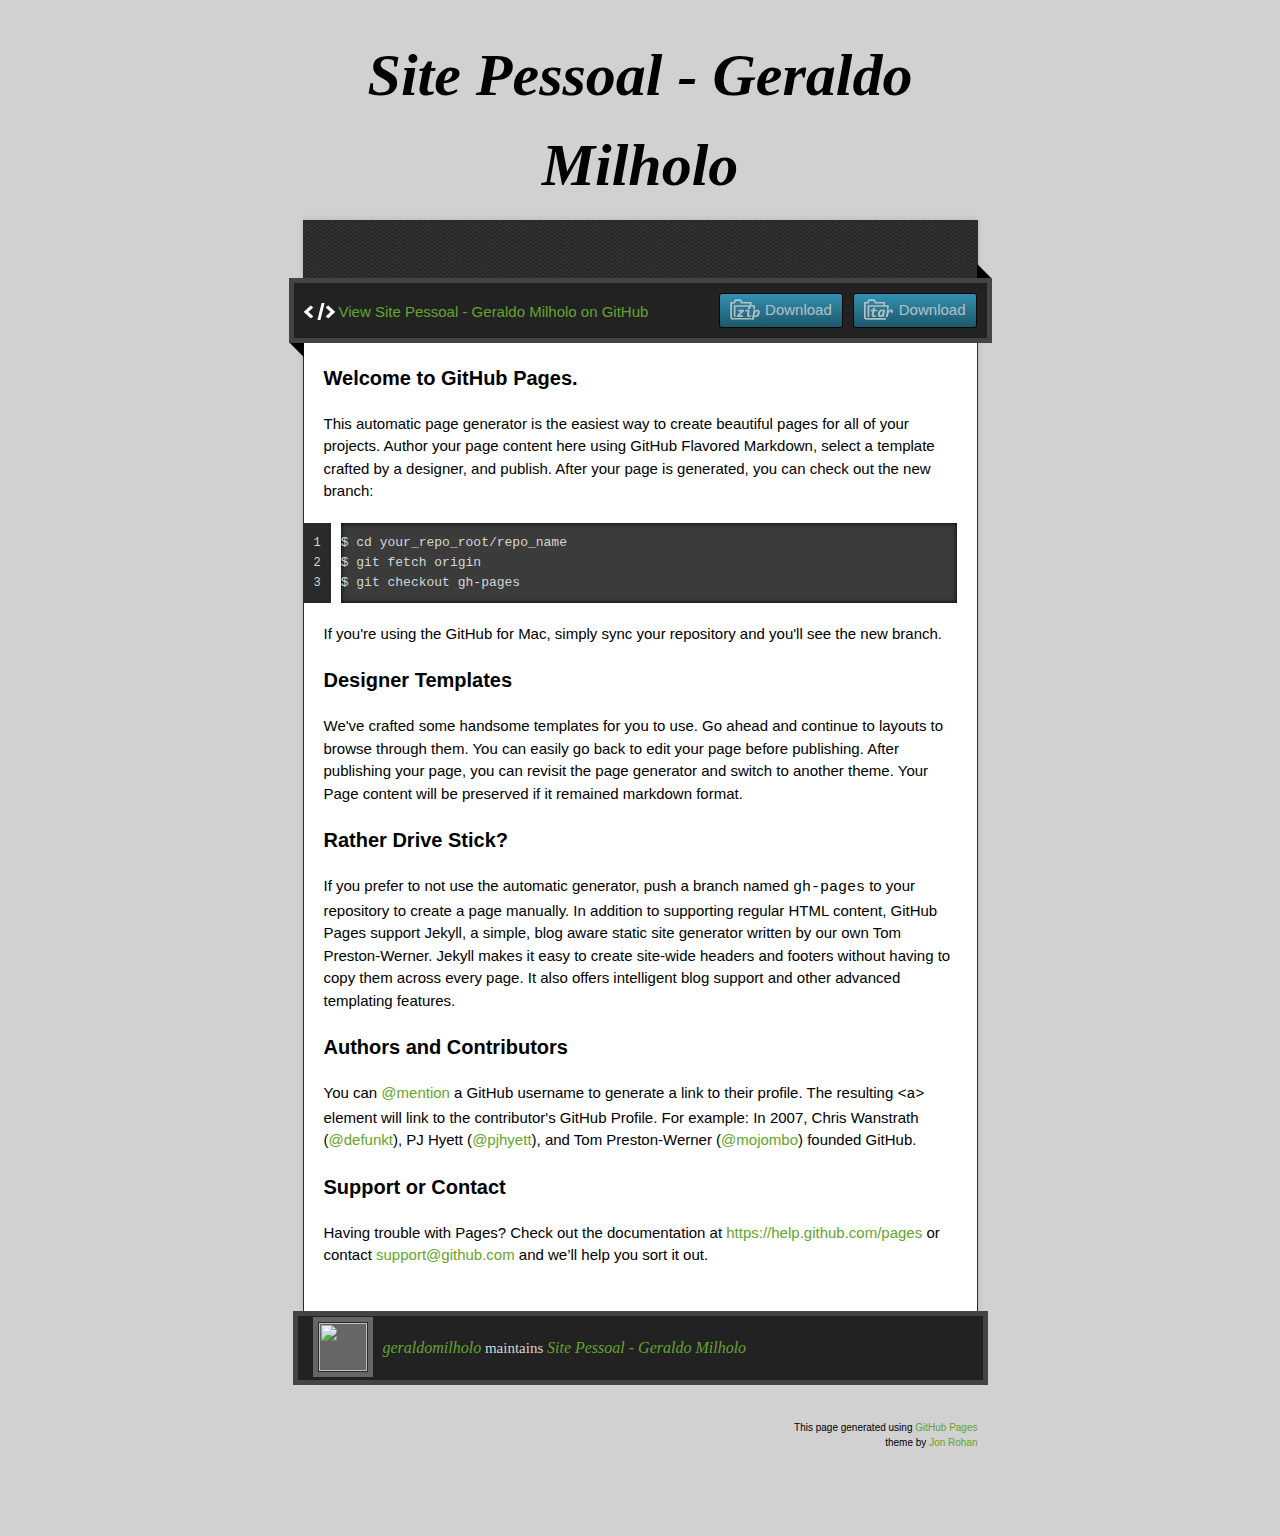
==== index.html @ ff1241e9 "Create gh-pages branch via GitHub" ====
<!doctype html>
<!-- The Time Machine GitHub pages theme was designed and developed by Jon Rohan, on Feb 7, 2012. -->
<!-- Follow him for fun. http://twitter.com/jonrohan. Tail his code on https://github.com/jonrohan -->
<html>
<head>
  <meta charset="utf-8">
  <meta http-equiv="X-UA-Compatible" content="IE=edge,chrome=1">

  <link rel="stylesheet" href="stylesheets/stylesheet.css" media="screen">
  <link rel="stylesheet" href="stylesheets/pygment_trac.css">
  <script type="text/javascript" src="https://ajax.googleapis.com/ajax/libs/jquery/1.7.1/jquery.min.js"></script>
  <script type="text/javascript" src="javascripts/script.js"></script>

  <title>Site Pessoal - Geraldo Milholo</title>
  <meta name="description" content="">

  <meta name="viewport" content="width=device-width,initial-scale=1">

</head>

<body>

  <div class="wrapper">
    <header>
      <h1 class="title">Site Pessoal - Geraldo Milholo</h1>
    </header>
    <div id="container">
      <p class="tagline"></p>
      <div id="main" role="main">
        <div class="download-bar">
        <div class="inner">
          <a href="https://github.com/geraldomilholo/tp01/tarball/master" class="download-button tar"><span>Download</span></a>
          <a href="https://github.com/geraldomilholo/tp01/zipball/master" class="download-button zip"><span>Download</span></a>
          <a href="https://github.com/geraldomilholo/tp01" class="code">View Site Pessoal - Geraldo Milholo on GitHub</a>
        </div>
        <span class="blc"></span><span class="trc"></span>
        </div>
        <article class="markdown-body">
          <h3>
<a id="welcome-to-github-pages" class="anchor" href="#welcome-to-github-pages" aria-hidden="true"><span class="octicon octicon-link"></span></a>Welcome to GitHub Pages.</h3>

<p>This automatic page generator is the easiest way to create beautiful pages for all of your projects. Author your page content here using GitHub Flavored Markdown, select a template crafted by a designer, and publish. After your page is generated, you can check out the new branch:</p>

<pre><code>$ cd your_repo_root/repo_name
$ git fetch origin
$ git checkout gh-pages
</code></pre>

<p>If you're using the GitHub for Mac, simply sync your repository and you'll see the new branch.</p>

<h3>
<a id="designer-templates" class="anchor" href="#designer-templates" aria-hidden="true"><span class="octicon octicon-link"></span></a>Designer Templates</h3>

<p>We've crafted some handsome templates for you to use. Go ahead and continue to layouts to browse through them. You can easily go back to edit your page before publishing. After publishing your page, you can revisit the page generator and switch to another theme. Your Page content will be preserved if it remained markdown format.</p>

<h3>
<a id="rather-drive-stick" class="anchor" href="#rather-drive-stick" aria-hidden="true"><span class="octicon octicon-link"></span></a>Rather Drive Stick?</h3>

<p>If you prefer to not use the automatic generator, push a branch named <code>gh-pages</code> to your repository to create a page manually. In addition to supporting regular HTML content, GitHub Pages support Jekyll, a simple, blog aware static site generator written by our own Tom Preston-Werner. Jekyll makes it easy to create site-wide headers and footers without having to copy them across every page. It also offers intelligent blog support and other advanced templating features.</p>

<h3>
<a id="authors-and-contributors" class="anchor" href="#authors-and-contributors" aria-hidden="true"><span class="octicon octicon-link"></span></a>Authors and Contributors</h3>

<p>You can <a href="https://github.com/blog/821" class="user-mention">@mention</a> a GitHub username to generate a link to their profile. The resulting <code>&lt;a&gt;</code> element will link to the contributor's GitHub Profile. For example: In 2007, Chris Wanstrath (<a href="https://github.com/defunkt" class="user-mention">@defunkt</a>), PJ Hyett (<a href="https://github.com/pjhyett" class="user-mention">@pjhyett</a>), and Tom Preston-Werner (<a href="https://github.com/mojombo" class="user-mention">@mojombo</a>) founded GitHub.</p>

<h3>
<a id="support-or-contact" class="anchor" href="#support-or-contact" aria-hidden="true"><span class="octicon octicon-link"></span></a>Support or Contact</h3>

<p>Having trouble with Pages? Check out the documentation at <a href="https://help.github.com/pages">https://help.github.com/pages</a> or contact <a href="mailto:support@github.com">support@github.com</a> and we’ll help you sort it out.</p>
        </article>
      </div>
    </div>
    <footer>
      <div class="owner">
      <p><a href="https://github.com/geraldomilholo" class="avatar"><img src="https://avatars1.githubusercontent.com/u/11525077?v=3&amp;s=60" width="48" height="48"></a> <a href="https://github.com/geraldomilholo">geraldomilholo</a> maintains <a href="https://github.com/geraldomilholo/tp01">Site Pessoal - Geraldo Milholo</a></p>


      </div>
      <div class="creds">
        <small>This page generated using <a href="https://pages.github.com/">GitHub Pages</a><br>theme by <a href="https://twitter.com/jonrohan/">Jon Rohan</a></small>
      </div>
    </footer>
  </div>
  <div class="current-section">
    <a href="#top">Scroll to top</a>
    <a href="https://github.com/geraldomilholo/tp01/tarball/master" class="tar">tar</a><a href="https://github.com/geraldomilholo/tp01/zipball/master" class="zip">zip</a><a href="" class="code">source code</a>
    <p class="name"></p>
  </div>

  
</body>
</html>
---- stylesheets/stylesheet.css ----
/*! normalize.css v3.0.0 | MIT License | git.io/normalize */

/**
 * 1. Set default font family to sans-serif.
 * 2. Prevent iOS text size adjust after orientation change, without disabling
 *    user zoom.
 */

html {
  font-family: sans-serif; /* 1 */
  -ms-text-size-adjust: 100%; /* 2 */
  -webkit-text-size-adjust: 100%; /* 2 */
}

/**
 * Remove default margin.
 */

body {
  margin: 0;
}

/* HTML5 display definitions
   ========================================================================== */

/**
 * Correct `block` display not defined for any HTML5 element in IE 8/9.
 * Correct `block` display not defined for `details` or `summary` in IE 10/11 and Firefox.
 * Correct `block` display not defined for `main` in IE 11.
 */

article,
aside,
details,
figcaption,
figure,
footer,
header,
hgroup,
main,
nav,
section,
summary {
  display: block;
}

/**
 * 1. Correct `inline-block` display not defined in IE 8/9.
 * 2. Normalize vertical alignment of `progress` in Chrome, Firefox, and Opera.
 */

audio,
canvas,
progress,
video {
  display: inline-block; /* 1 */
  vertical-align: baseline; /* 2 */
}

/**
 * Prevent modern browsers from displaying `audio` without controls.
 * Remove excess height in iOS 5 devices.
 */

audio:not([controls]) {
  display: none;
  height: 0;
}

/**
 * Address `[hidden]` styling not present in IE 8/9/10.
 * Hide the `template` element in IE 8/9/11, Safari, and Firefox < 22.
 */

[hidden],
template {
  display: none;
}

/* Links
   ========================================================================== */

/**
 * Remove the gray background color from active links in IE 10.
 */

a {
  background: transparent;
}

/**
 * Improve readability when focused and also mouse hovered in all browsers.
 */

a:active,
a:hover {
  outline: 0;
}

/* Text-level semantics
   ========================================================================== */

/**
 * Address styling not present in IE 8/9/10/11, Safari, and Chrome.
 */

abbr[title] {
  border-bottom: 1px dotted;
}

/**
 * Address style set to `bolder` in Firefox 4+, Safari, and Chrome.
 */

b,
strong {
  font-weight: bold;
}

/**
 * Address styling not present in Safari and Chrome.
 */

dfn {
  font-style: italic;
}

/**
 * Address variable `h1` font-size and margin within `section` and `article`
 * contexts in Firefox 4+, Safari, and Chrome.
 */

h1 {
  font-size: 2em;
  margin: 0.67em 0;
}

/**
 * Address styling not present in IE 8/9.
 */

mark {
  background: #ff0;
  color: #000;
}

/**
 * Address inconsistent and variable font size in all browsers.
 */

small {
  font-size: 80%;
}

/**
 * Prevent `sub` and `sup` affecting `line-height` in all browsers.
 */

sub,
sup {
  font-size: 75%;
  line-height: 0;
  position: relative;
  vertical-align: baseline;
}

sup {
  top: -0.5em;
}

sub {
  bottom: -0.25em;
}

/* Embedded content
   ========================================================================== */

/**
 * Remove border when inside `a` element in IE 8/9/10.
 */

img {
  border: 0;
}

/**
 * Correct overflow not hidden in IE 9/10/11.
 */

svg:not(:root) {
  overflow: hidden;
}

/* Grouping content
   ========================================================================== */

/**
 * Address margin not present in IE 8/9 and Safari.
 */

figure {
  margin: 1em 40px;
}

/**
 * Address differences between Firefox and other browsers.
 */

hr {
  -moz-box-sizing: content-box;
  box-sizing: content-box;
  height: 0;
}

/**
 * Contain overflow in all browsers.
 */

pre {
  overflow: auto;
}

/**
 * Address odd `em`-unit font size rendering in all browsers.
 */

code,
kbd,
pre,
samp {
  font-family: monospace, monospace;
  font-size: 1em;
}

/* Forms
   ========================================================================== */

/**
 * Known limitation: by default, Chrome and Safari on OS X allow very limited
 * styling of `select`, unless a `border` property is set.
 */

/**
 * 1. Correct color not being inherited.
 *    Known issue: affects color of disabled elements.
 * 2. Correct font properties not being inherited.
 * 3. Address margins set differently in Firefox 4+, Safari, and Chrome.
 */

button,
input,
optgroup,
select,
textarea {
  color: inherit; /* 1 */
  font: inherit; /* 2 */
  margin: 0; /* 3 */
}

/**
 * Address `overflow` set to `hidden` in IE 8/9/10/11.
 */

button {
  overflow: visible;
}

/**
 * Address inconsistent `text-transform` inheritance for `button` and `select`.
 * All other form control elements do not inherit `text-transform` values.
 * Correct `button` style inheritance in Firefox, IE 8/9/10/11, and Opera.
 * Correct `select` style inheritance in Firefox.
 */

button,
select {
  text-transform: none;
}

/**
 * 1. Avoid the WebKit bug in Android 4.0.* where (2) destroys native `audio`
 *    and `video` controls.
 * 2. Correct inability to style clickable `input` types in iOS.
 * 3. Improve usability and consistency of cursor style between image-type
 *    `input` and others.
 */

button,
html input[type="button"], /* 1 */
input[type="reset"],
input[type="submit"] {
  -webkit-appearance: button; /* 2 */
  cursor: pointer; /* 3 */
}

/**
 * Re-set default cursor for disabled elements.
 */

button[disabled],
html input[disabled] {
  cursor: default;
}

/**
 * Remove inner padding and border in Firefox 4+.
 */

button::-moz-focus-inner,
input::-moz-focus-inner {
  border: 0;
  padding: 0;
}

/**
 * Address Firefox 4+ setting `line-height` on `input` using `!important` in
 * the UA stylesheet.
 */

input {
  line-height: normal;
}

/**
 * It's recommended that you don't attempt to style these elements.
 * Firefox's implementation doesn't respect box-sizing, padding, or width.
 *
 * 1. Address box sizing set to `content-box` in IE 8/9/10.
 * 2. Remove excess padding in IE 8/9/10.
 */

input[type="checkbox"],
input[type="radio"] {
  box-sizing: border-box; /* 1 */
  padding: 0; /* 2 */
}

/**
 * Fix the cursor style for Chrome's increment/decrement buttons. For certain
 * `font-size` values of the `input`, it causes the cursor style of the
 * decrement button to change from `default` to `text`.
 */

input[type="number"]::-webkit-inner-spin-button,
input[type="number"]::-webkit-outer-spin-button {
  height: auto;
}

/**
 * 1. Address `appearance` set to `searchfield` in Safari and Chrome.
 * 2. Address `box-sizing` set to `border-box` in Safari and Chrome
 *    (include `-moz` to future-proof).
 */

input[type="search"] {
  -webkit-appearance: textfield; /* 1 */
  -moz-box-sizing: content-box;
  -webkit-box-sizing: content-box; /* 2 */
  box-sizing: content-box;
}

/**
 * Remove inner padding and search cancel button in Safari and Chrome on OS X.
 * Safari (but not Chrome) clips the cancel button when the search input has
 * padding (and `textfield` appearance).
 */

input[type="search"]::-webkit-search-cancel-button,
input[type="search"]::-webkit-search-decoration {
  -webkit-appearance: none;
}

/**
 * Define consistent border, margin, and padding.
 */

fieldset {
  border: 1px solid #c0c0c0;
  margin: 0 2px;
  padding: 0.35em 0.625em 0.75em;
}

/**
 * 1. Correct `color` not being inherited in IE 8/9/10/11.
 * 2. Remove padding so people aren't caught out if they zero out fieldsets.
 */

legend {
  border: 0; /* 1 */
  padding: 0; /* 2 */
}

/**
 * Remove default vertical scrollbar in IE 8/9/10/11.
 */

textarea {
  overflow: auto;
}

/**
 * Don't inherit the `font-weight` (applied by a rule above).
 * NOTE: the default cannot safely be changed in Chrome and Safari on OS X.
 */

optgroup {
  font-weight: bold;
}

/* Tables
   ========================================================================== */

/**
 * Remove most spacing between table cells.
 */

table {
  border-collapse: collapse;
  border-spacing: 0;
}

td,
th {
  padding: 0;
}


/* Style */

body {
  font-size: 15px;
  font-family: Arial, Arial, Helvetica, sans-serif;
  line-height: 1.5;
  background: #D1D1D1;
}

a {
  color: #63a52a;
  text-decoration: none;
  transition: opacity ease-in-out 0.3s;
  -webkit-transition: opacity ease-in-out 0.3s;  /* Safari <=6.1, Android <= 4.3 */
}

a:hover {
  text-decoration: underline;
  color: #90D355;
}

h1.title {
  margin: 30px 20px 10px;
  font-size: 60px;
  font-weight: bold;
  font-style: italic;
  font-family:Georgia, serif;
  text-align: center;
}

.wrapper {
  width: 675px;
  margin: 0 auto;
}

#container {
  border: 1px solid #2a2a2a;
  background: #ddd url(../images/pattern.png);
  box-shadow: 0 0 5px #b1b1b1;
}

p.tagline {
  padding: 20px 20px 0;
  color: #fff;
  font-size: 17px;
}

#main {
  margin-top: 20px;
  padding: 0 20px 90px;
  background-color: #fff;
}

.download-bar {
  background: #222;
  border: 5px solid #444;
  padding: 10px;
  margin: 0 -35px 20px;
  position: relative;
}

.download-bar .inner {
  overflow: hidden;
}

.download-bar .watch-fork iframe {
  display: block;
  float: left;
  border-right: 1px solid #ddd;
  padding-right: 5px;
}
.download-bar .watch-fork iframe.last {
  border-right: 0 none;
  padding-right: 0;
  padding-left: 5px;
  border-left: 1px solid #fff;
}
.download-bar .watch-fork {
  overflow: hidden;
  float: right;
  background-color: #eee;
  padding: 5px;
  border-radius: 3px;
}

.download-bar .blc {
  border: 10px solid black;
  border-color: transparent transparent black;
  width: 0;
  height: 0;
  display: block;
  position: absolute;
  bottom: -15px;
  left: 0;
  transform: rotate(45deg);
  -ms-transform: rotate(45deg);  /* IE9 */
  -webkit-transform: rotate(45deg); /* 2014 current */
}

.download-bar .trc {
  border: 10px solid black;
  border-color:  black transparent transparent;
  width: 0;
  height: 0;
  display: block;
  position: absolute;
  top: -15px;
  right: 0;
  transform: rotate(45deg);
  -ms-transform: rotate(45deg);  /* IE9 */
  -webkit-transform: rotate(45deg); /* 2014 current */
}

.download-bar .avatar {
  border: 1px solid black;
  display: block;
  padding: 4px;
  float: left;
}

.download-bar .avatar img {
  display: block;
}

.download-bar a.code {
  background: transparent url(../images/code.png) no-repeat 0 2px;
  padding-left: 35px;
  margin-top: 8px;
  display: block;
  float: left;
  text-indent: 0;
  width: auto;
  height: auto;
  opacity: 1;
  filter:alpha(opacity=100);  /* IE 5-7 */
}

.current-section {
  position: fixed;
  top: 0;
  left: 50%;
  width: 693px;
  margin-left: -352px;
  background: #222;
  border: 5px solid #444;
  color: #fff;
  opacity: 0;
  visibility: hidden;
  transition: opacity ease-in-out 0.3s;
  -webkit-transition: opacity ease-in-out 0.3s;  /* Safari <=6.1, Android <= 4.3 */
}

.current-section p {
  padding: 5px 27px;
  font-size: 24px;
  font-weight: bold;
}

.current-section a {
  float: right;
  text-indent: -10000px;
  background: transparent url(../images/top.png) no-repeat 0 0;
  width: 20px;
  height: 20px;
  opacity: 0.8;
  margin-right: 12px;
  margin-top: 12px;
  opacity: 0.8;
  filter:alpha(opacity=80);  /* IE 5-7 */
  transition: opacity ease-in-out 0.3s;
  -webkit-transition: opacity ease-in-out 0.3s;  /* Safari <=6.1, Android <= 4.3 */
}

.current-section a:hover {
  opacity: 1;
  filter:alpha(opacity=100);  /* IE 5-7 */
}

.current-section a.zip {
  margin-right: 8px;
}

a.zip,
a.zip span {
  background: transparent url(../images/zip.png) no-repeat 0 0;
  width: 30px;
  height: 21px;
  display: inline-block;
  text-indent: -10000px;
  opacity: 0.8;
  filter:alpha(opacity=80);  /* IE 5-7 */
  transition: opacity ease-in-out 0.3s;
  -webkit-transition: opacity ease-in-out 0.3s;  /* Safari <=6.1, Android <= 4.3 */
}

a.tar,
a.tar span {
  background: transparent url(../images/tar.png) no-repeat 0 0;
  width: 30px;
  height: 21px;
  display: inline-block;
  text-indent: -10000px;
  opacity: 0.8;
  filter:alpha(opacity=80);  /* IE 5-7 */
  transition: opacity ease-in-out 0.3s;
  -webkit-transition: opacity ease-in-out 0.3s;  /* Safari <=6.1, Android <= 4.3 */
}

a.code {
  background: transparent url(../images/code.png) no-repeat 0 2px;
  width: 30px;
  height: 21px;
  display: block;
  display: inline-block;
  text-indent: -10000px;
  opacity: 0.8;
  filter:alpha(opacity=80);  /* IE 5-7 */
  transition: opacity ease-in-out 0.3s;
  -webkit-transition: opacity ease-in-out 0.3s;  /* Safari <=6.1, Android <= 4.3 */
}

a.zip:hover,
a.tar:hover,
a.code:hover {
  opacity: 1;
  filter:alpha(opacity=100);
}

a.download-button {
  border: 1px solid black;
  border-radius: 3px;
  display: inline-block;
  text-indent: 0!important;
  width: auto;
  float: right;
  background: #999; /* for non-css3 browsers */
  filter: progid:DXImageTransform.Microsoft.gradient(startColorstr='#37ADD4', endColorstr='#1B657E'); /* IE <= 9 */
  background: -webkit-gradient(linear, left top, left bottom, from(#37ADD4), to(#1B657E)); /* ancient webkit browsers */
  background: -webkit-linear-gradient(top,  #37ADD4,  #1B657E);  /* Safari <=6.1, Android <= 4.3 */
  background: linear-gradient(to bottom,  #37ADD4,  #1B657E);
  height: auto;
  margin-left: 10px;
}

a.download-button span {
  background-position: 10px 5px;
  width: auto;
  height: auto;
  padding: 5px 10px;
  padding-left: 45px;
  display: inline-block;
  text-indent: 0!important;
  color: #fff;
}

footer {
  margin-bottom: 60px;
  padding-bottom: 60px;
}

footer .owner {
  background: #222;
  border: 5px solid #444;
  padding: 5px 15px;
  margin: -67px -10px 35px;
  color: #d6d6d6;
}

footer .creds small {
  float: right;
  font-size: 10px;
  text-align: right;
  margin-left: 15px;
}

footer .owner .avatar {
  background-color: #666;
  display: block;
  margin: -19px 10px 0 0;
  width: 60px;
  float: left;
}

footer .owner img {
  display: block;
  border: 1px solid #2a2a2a;
  margin: 5px;
}

footer .owner p {
  font-family:Georgia, serif;
}

footer .owner p a {
  font-size: 16px;
  font-style: italic;
}

/* Markdown */
.markdown-body h1,
.markdown-body h2,
.markdown-body h3,
.markdown-body h4,
.markdown-body h5,
.markdown-body h6,
.markdown-body p,
.markdown-body pre,
.markdown-body ul,
.markdown-body ol,
.markdown-body dl,
.markdown-body table,
.markdown-body blockquote {
  margin-bottom: 20px;
}

.markdown-body h1,
.markdown-body h2,
.markdown-body h3,
.markdown-body h4,
.markdown-body h5,
.markdown-body h6 {
  font-weight: bold;
}

.markdown-body h1 {
  font-size: 28px;
}

.markdown-body h2 {
  font-size: 24px;
  color: #557398;
}

.markdown-body h3 {
  font-size: 20px;
}

.markdown-body h4 {
  font-size: 18px;
}

.markdown-body h5 {
  font-size: 16px;
}

.markdown-body pre {
  padding: 10px 70px 10px 0;
  margin-left: -20px;
  margin-right: -20px;
  font-family: 'Monaco', 'Lucida Console', monospace;
  font-size: 13px;
  line-height: 20px;
  box-shadow: inset 0 0 5px #000;
  word-wrap: break-word;
  background-color:#3b3b3b;
  color: #d6d6d6;
}

.markdown-body pre.lines {
  font-size: 12px;
  margin:0 10px 0 -20px;
  padding: 10px;
  float:  left;
  display: block;
  text-align: right;
  box-shadow: none;
  background-color:#2a2a2a;
  color: #d6d6d6;
}

.markdown-body ul,
.markdown-body ol {
  padding-left: 30px;
}

.markdown-body ul {
  list-style-type: disc;
}

.markdown-body ol {
  list-style-type: decimal;
}

.markdown-body li,
.markdown-body li p,
.markdown-body dd,
.markdown-body dd p {
  margin-bottom: 10px;
}

.markdown-body li pre,
.markdown-body li pre.lines,
.markdown-body dd pre,
.markdown-body dd pre.lines {
  margin-left: -35px;
}

.markdown-body dt {
  font-weight: bold;
  font-style: italic;
}

.markdown-body dd {
  margin-left: 15px;
}

.markdown-body table {
  width: 673px;
  margin-left: -20px;
  margin-right: -20px;
}

.markdown-body tbody {
  border-top: 2px solid #557398;
  border-bottom: 2px solid #557398;
  background-color: #EBEFF4;
}

.markdown-body table td * {
  margin: 0;
}

.markdown-body td {
  border-right: 1px solid #557398;
  border-bottom: 1px solid #557398;
  padding: 5px;
}

.markdown-body td:first-child,
.markdown-body th:first-child {
  width: 30%;
  padding-left: 20px;
}

.markdown-body td:last-child {
  border-right: 0 none;
}

.markdown-body th {
  font-size: 18px;
  font-weight: bold;
  text-align: left;
  padding: 5px;
}

.markdown-body tt {
  background-color:#3b3b3b;
  color: #d6d6d6;
  padding: 2px 3px;
}

.markdown-body blockquote {
  font-style: italic;
  font-family:Georgia, serif;
  font-size: 17px;
  border-top: 3px solid #333;
  border-bottom: 3px solid #333;
  padding: 10px 20px;
  padding-left: 50px;
}

.markdown-body blockquote:before {
  font-style: italic;
  font-family: Georgia, serif;
  font-size: 90px;
  height: 90px;
  margin-left: -60px;
  margin-top: -25px;
  content: "‟";
  display: block;
  float: left;
}

.markdown-body img {
  max-width: 100%;
  box-sizing: border-box;
}

.highlight  { background: #ffffff; }
.highlight .c { color: #999988; font-style: italic } /* Comment */
.highlight .err { color: #a61717; background-color: #e3d2d2 } /* Error */
.highlight .k { font-weight: bold } /* Keyword */
.highlight .o { font-weight: bold } /* Operator */
.highlight .cm { color: #999988; font-style: italic } /* Comment.Multiline */
.highlight .cp { color: #999999; font-weight: bold } /* Comment.Preproc */
.highlight .c1 { color: #999988; font-style: italic } /* Comment.Single */
.highlight .cs { color: #999999; font-weight: bold; font-style: italic } /* Comment.Special */
.highlight .gd { color: #000000; background-color: #ffdddd } /* Generic.Deleted */
.highlight .gd .x { color: #000000; background-color: #ffaaaa } /* Generic.Deleted.Specific */
.highlight .ge { font-style: italic } /* Generic.Emph */
.highlight .gr { color: #aa0000 } /* Generic.Error */
.highlight .gh { color: #999999 } /* Generic.Heading */
.highlight .gi { color: #000000; background-color: #ddffdd } /* Generic.Inserted */
.highlight .gi .x { color: #000000; background-color: #aaffaa } /* Generic.Inserted.Specific */
.highlight .go { color: #888888 } /* Generic.Output */
.highlight .gp { color: #555555 } /* Generic.Prompt */
.highlight .gs { font-weight: bold } /* Generic.Strong */
.highlight .gu { color: #800080; font-weight: bold; } /* Generic.Subheading */
.highlight .gt { color: #aa0000 } /* Generic.Traceback */
.highlight .kc { font-weight: bold } /* Keyword.Constant */
.highlight .kd { font-weight: bold } /* Keyword.Declaration */
.highlight .kn { font-weight: bold } /* Keyword.Namespace */
.highlight .kp { font-weight: bold } /* Keyword.Pseudo */
.highlight .kr { font-weight: bold } /* Keyword.Reserved */
.highlight .kt { color: #445588; font-weight: bold } /* Keyword.Type */
.highlight .m { color: #009999 } /* Literal.Number */
.highlight .s { color: #d14 } /* Literal.String */
.highlight .na { color: #008080 } /* Name.Attribute */
.highlight .nb { color: #0086B3 } /* Name.Builtin */
.highlight .nc { color: #445588; font-weight: bold } /* Name.Class */
.highlight .no { color: #008080 } /* Name.Constant */
.highlight .ni { color: #800080 } /* Name.Entity */
.highlight .ne { color: #990000; font-weight: bold } /* Name.Exception */
.highlight .nf { color: #990000; font-weight: bold } /* Name.Function */
.highlight .nn { color: #555555 } /* Name.Namespace */
.highlight .nt { color: #000080 } /* Name.Tag */
.highlight .nv { color: #008080 } /* Name.Variable */
.highlight .ow { font-weight: bold } /* Operator.Word */
.highlight .w { color: #bbbbbb } /* Text.Whitespace */
.highlight .mf { color: #009999 } /* Literal.Number.Float */
.highlight .mh { color: #009999 } /* Literal.Number.Hex */
.highlight .mi { color: #009999 } /* Literal.Number.Integer */
.highlight .mo { color: #009999 } /* Literal.Number.Oct */
.highlight .sb { color: #d14 } /* Literal.String.Backtick */
.highlight .sc { color: #d14 } /* Literal.String.Char */
.highlight .sd { color: #d14 } /* Literal.String.Doc */
.highlight .s2 { color: #d14 } /* Literal.String.Double */
.highlight .se { color: #d14 } /* Literal.String.Escape */
.highlight .sh { color: #d14 } /* Literal.String.Heredoc */
.highlight .si { color: #d14 } /* Literal.String.Interpol */
.highlight .sx { color: #d14 } /* Literal.String.Other */
.highlight .sr { color: #009926 } /* Literal.String.Regex */
.highlight .s1 { color: #d14 } /* Literal.String.Single */
.highlight .ss { color: #990073 } /* Literal.String.Symbol */
.highlight .bp { color: #999999 } /* Name.Builtin.Pseudo */
.highlight .vc { color: #008080 } /* Name.Variable.Class */
.highlight .vg { color: #008080 } /* Name.Variable.Global */
.highlight .vi { color: #008080 } /* Name.Variable.Instance */
.highlight .il { color: #009999 } /* Literal.Number.Integer.Long */
---- stylesheets/pygment_trac.css ----
.highlight  { background: #ffffff; }
.highlight .c { color: #999988; font-style: italic } /* Comment */
.highlight .err { color: #a61717; background-color: #e3d2d2 } /* Error */
.highlight .k { font-weight: bold } /* Keyword */
.highlight .o { font-weight: bold } /* Operator */
.highlight .cm { color: #999988; font-style: italic } /* Comment.Multiline */
.highlight .cp { color: #999999; font-weight: bold } /* Comment.Preproc */
.highlight .c1 { color: #999988; font-style: italic } /* Comment.Single */
.highlight .cs { color: #999999; font-weight: bold; font-style: italic } /* Comment.Special */
.highlight .gd { color: #000000; background-color: #ffdddd } /* Generic.Deleted */
.highlight .gd .x { color: #000000; background-color: #ffaaaa } /* Generic.Deleted.Specific */
.highlight .ge { font-style: italic } /* Generic.Emph */
.highlight .gr { color: #aa0000 } /* Generic.Error */
.highlight .gh { color: #999999 } /* Generic.Heading */
.highlight .gi { color: #000000; background-color: #ddffdd } /* Generic.Inserted */
.highlight .gi .x { color: #000000; background-color: #aaffaa } /* Generic.Inserted.Specific */
.highlight .go { color: #888888 } /* Generic.Output */
.highlight .gp { color: #555555 } /* Generic.Prompt */
.highlight .gs { font-weight: bold } /* Generic.Strong */
.highlight .gu { color: #800080; font-weight: bold; } /* Generic.Subheading */
.highlight .gt { color: #aa0000 } /* Generic.Traceback */
.highlight .kc { font-weight: bold } /* Keyword.Constant */
.highlight .kd { font-weight: bold } /* Keyword.Declaration */
.highlight .kn { font-weight: bold } /* Keyword.Namespace */
.highlight .kp { font-weight: bold } /* Keyword.Pseudo */
.highlight .kr { font-weight: bold } /* Keyword.Reserved */
.highlight .kt { color: #445588; font-weight: bold } /* Keyword.Type */
.highlight .m { color: #009999 } /* Literal.Number */
.highlight .s { color: #d14 } /* Literal.String */
.highlight .na { color: #008080 } /* Name.Attribute */
.highlight .nb { color: #0086B3 } /* Name.Builtin */
.highlight .nc { color: #445588; font-weight: bold } /* Name.Class */
.highlight .no { color: #008080 } /* Name.Constant */
.highlight .ni { color: #800080 } /* Name.Entity */
.highlight .ne { color: #990000; font-weight: bold } /* Name.Exception */
.highlight .nf { color: #990000; font-weight: bold } /* Name.Function */
.highlight .nn { color: #555555 } /* Name.Namespace */
.highlight .nt { color: #000080 } /* Name.Tag */
.highlight .nv { color: #008080 } /* Name.Variable */
.highlight .ow { font-weight: bold } /* Operator.Word */
.highlight .w { color: #bbbbbb } /* Text.Whitespace */
.highlight .mf { color: #009999 } /* Literal.Number.Float */
.highlight .mh { color: #009999 } /* Literal.Number.Hex */
.highlight .mi { color: #009999 } /* Literal.Number.Integer */
.highlight .mo { color: #009999 } /* Literal.Number.Oct */
.highlight .sb { color: #d14 } /* Literal.String.Backtick */
.highlight .sc { color: #d14 } /* Literal.String.Char */
.highlight .sd { color: #d14 } /* Literal.String.Doc */
.highlight .s2 { color: #d14 } /* Literal.String.Double */
.highlight .se { color: #d14 } /* Literal.String.Escape */
.highlight .sh { color: #d14 } /* Literal.String.Heredoc */
.highlight .si { color: #d14 } /* Literal.String.Interpol */
.highlight .sx { color: #d14 } /* Literal.String.Other */
.highlight .sr { color: #009926 } /* Literal.String.Regex */
.highlight .s1 { color: #d14 } /* Literal.String.Single */
.highlight .ss { color: #990073 } /* Literal.String.Symbol */
.highlight .bp { color: #999999 } /* Name.Builtin.Pseudo */
.highlight .vc { color: #008080 } /* Name.Variable.Class */
.highlight .vg { color: #008080 } /* Name.Variable.Global */
.highlight .vi { color: #008080 } /* Name.Variable.Instance */
.highlight .il { color: #009999 } /* Literal.Number.Integer.Long */

.type-csharp .highlight .k { color: #0000FF }
.type-csharp .highlight .kt { color: #0000FF }
.type-csharp .highlight .nf { color: #000000; font-weight: normal }
.type-csharp .highlight .nc { color: #2B91AF }
.type-csharp .highlight .nn { color: #000000 }
.type-csharp .highlight .s { color: #A31515 }
.type-csharp .highlight .sc { color: #A31515 }
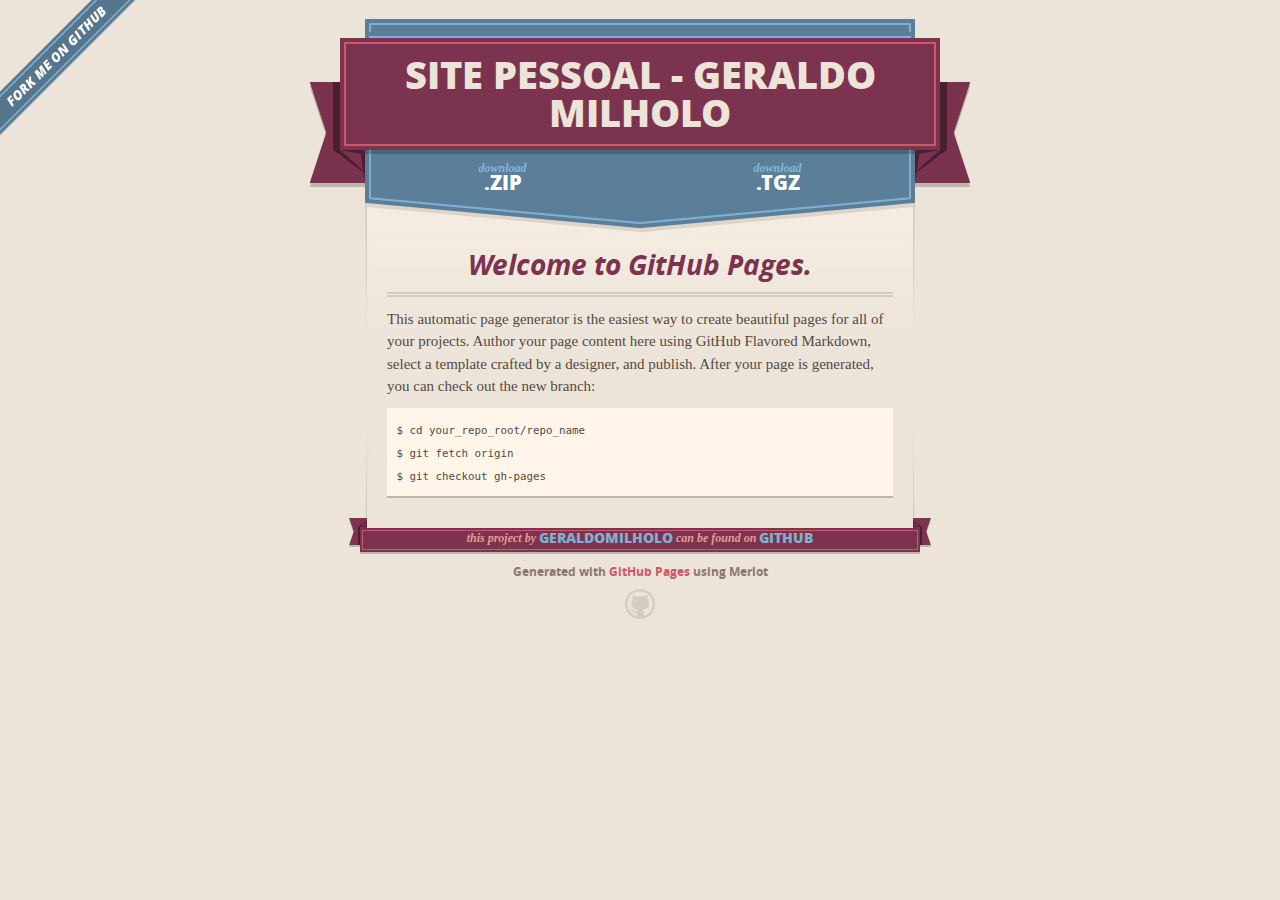
==== commit c14d4b39: "Create gh-pages branch via GitHub" ====
--- a/index.html
+++ b/index.html
@@ -1,42 +1,52 @@
-<!doctype html>
-<!-- The Time Machine GitHub pages theme was designed and developed by Jon Rohan, on Feb 7, 2012. -->
-<!-- Follow him for fun. http://twitter.com/jonrohan. Tail his code on https://github.com/jonrohan -->
+<!DOCTYPE html>
 <html>
-<head>
-  <meta charset="utf-8">
-  <meta http-equiv="X-UA-Compatible" content="IE=edge,chrome=1">
+  <head>
+    <meta charset='utf-8'>
+    <meta http-equiv="X-UA-Compatible" content="chrome=1">
+    <meta name="viewport" content="width=640">
 
-  <link rel="stylesheet" href="stylesheets/stylesheet.css" media="screen">
-  <link rel="stylesheet" href="stylesheets/pygment_trac.css">
-  <script type="text/javascript" src="https://ajax.googleapis.com/ajax/libs/jquery/1.7.1/jquery.min.js"></script>
-  <script type="text/javascript" src="javascripts/script.js"></script>
+    <link rel="stylesheet" href="stylesheets/core.css" media="screen">
+    <link rel="stylesheet" href="stylesheets/mobile.css" media="handheld, only screen and (max-device-width:640px)">
+    <link rel="stylesheet" href="stylesheets/pygment_trac.css">
 
-  <title>Site Pessoal - Geraldo Milholo</title>
-  <meta name="description" content="">
+    <script type="text/javascript" src="javascripts/modernizr.js"></script>
+    <script type="text/javascript" src="https://ajax.googleapis.com/ajax/libs/jquery/1.7.1/jquery.min.js"></script>
+    <script type="text/javascript" src="javascripts/headsmart.min.js"></script>
+    <script type="text/javascript">
+      $(document).ready(function () {
+        $('#main_content').headsmart()
+      })
+    </script>
+    <title>Site Pessoal - Geraldo Milholo by geraldomilholo</title>
+  </head>
 
-  <meta name="viewport" content="width=device-width,initial-scale=1">
+  <body>
+    <a id="forkme_banner" href="https://github.com/geraldomilholo/tp01">View on GitHub</a>
+    <div class="shell">
 
-</head>
+      <header>
+        <span class="ribbon-outer">
+          <span class="ribbon-inner">
+            <h1>Site Pessoal - Geraldo Milholo</h1>
+            <h2></h2>
+          </span>
+          <span class="left-tail"></span>
+          <span class="right-tail"></span>
+        </span>
+      </header>
 
-<body>
+      <section id="downloads">
+        <span class="inner">
+          <a href="https://github.com/geraldomilholo/tp01/zipball/master" class="zip"><em>download</em> .ZIP</a><a href="https://github.com/geraldomilholo/tp01/tarball/master" class="tgz"><em>download</em> .TGZ</a>
+        </span>
+      </section>
 
-  <div class="wrapper">
-    <header>
-      <h1 class="title">Site Pessoal - Geraldo Milholo</h1>
-    </header>
-    <div id="container">
-      <p class="tagline"></p>
-      <div id="main" role="main">
-        <div class="download-bar">
-        <div class="inner">
-          <a href="https://github.com/geraldomilholo/tp01/tarball/master" class="download-button tar"><span>Download</span></a>
-          <a href="https://github.com/geraldomilholo/tp01/zipball/master" class="download-button zip"><span>Download</span></a>
-          <a href="https://github.com/geraldomilholo/tp01" class="code">View Site Pessoal - Geraldo Milholo on GitHub</a>
-        </div>
-        <span class="blc"></span><span class="trc"></span>
-        </div>
-        <article class="markdown-body">
-          <h3>
+
+      <span class="banner-fix"></span>
+
+
+      <section id="main_content">
+        <h3>
 <a id="welcome-to-github-pages" class="anchor" href="#welcome-to-github-pages" aria-hidden="true"><span class="octicon octicon-link"></span></a>Welcome to GitHub Pages.</h3>
 
 <p>This automatic page generator is the easiest way to create beautiful pages for all of your projects. Author your page content here using GitHub Flavored Markdown, select a template crafted by a designer, and publish. After your page is generated, you can check out the new branch:</p>
@@ -45,48 +55,22 @@
 $ git fetch origin
 $ git checkout gh-pages
 </code></pre>
+      </section>
 
-<p>If you're using the GitHub for Mac, simply sync your repository and you'll see the new branch.</p>
+      <footer>
+        <span class="ribbon-outer">
+          <span class="ribbon-inner">
+            <p>this project by <a href="https://github.com/geraldomilholo">geraldomilholo</a> can be found on <a href="https://github.com/geraldomilholo/tp01">GitHub</a></p>
+          </span>
+          <span class="left-tail"></span>
+          <span class="right-tail"></span>
+        </span>
+        <p>Generated with <a href="https://pages.github.com">GitHub Pages</a> using Merlot</p>
+        <span class="octocat"></span>
+      </footer>
 
-<h3>
-<a id="designer-templates" class="anchor" href="#designer-templates" aria-hidden="true"><span class="octicon octicon-link"></span></a>Designer Templates</h3>
+    </div>
 
-<p>We've crafted some handsome templates for you to use. Go ahead and continue to layouts to browse through them. You can easily go back to edit your page before publishing. After publishing your page, you can revisit the page generator and switch to another theme. Your Page content will be preserved if it remained markdown format.</p>
-
-<h3>
-<a id="rather-drive-stick" class="anchor" href="#rather-drive-stick" aria-hidden="true"><span class="octicon octicon-link"></span></a>Rather Drive Stick?</h3>
-
-<p>If you prefer to not use the automatic generator, push a branch named <code>gh-pages</code> to your repository to create a page manually. In addition to supporting regular HTML content, GitHub Pages support Jekyll, a simple, blog aware static site generator written by our own Tom Preston-Werner. Jekyll makes it easy to create site-wide headers and footers without having to copy them across every page. It also offers intelligent blog support and other advanced templating features.</p>
-
-<h3>
-<a id="authors-and-contributors" class="anchor" href="#authors-and-contributors" aria-hidden="true"><span class="octicon octicon-link"></span></a>Authors and Contributors</h3>
-
-<p>You can <a href="https://github.com/blog/821" class="user-mention">@mention</a> a GitHub username to generate a link to their profile. The resulting <code>&lt;a&gt;</code> element will link to the contributor's GitHub Profile. For example: In 2007, Chris Wanstrath (<a href="https://github.com/defunkt" class="user-mention">@defunkt</a>), PJ Hyett (<a href="https://github.com/pjhyett" class="user-mention">@pjhyett</a>), and Tom Preston-Werner (<a href="https://github.com/mojombo" class="user-mention">@mojombo</a>) founded GitHub.</p>
-
-<h3>
-<a id="support-or-contact" class="anchor" href="#support-or-contact" aria-hidden="true"><span class="octicon octicon-link"></span></a>Support or Contact</h3>
-
-<p>Having trouble with Pages? Check out the documentation at <a href="https://help.github.com/pages">https://help.github.com/pages</a> or contact <a href="mailto:support@github.com">support@github.com</a> and we’ll help you sort it out.</p>
-        </article>
-      </div>
-    </div>
-    <footer>
-      <div class="owner">
-      <p><a href="https://github.com/geraldomilholo" class="avatar"><img src="https://avatars1.githubusercontent.com/u/11525077?v=3&amp;s=60" width="48" height="48"></a> <a href="https://github.com/geraldomilholo">geraldomilholo</a> maintains <a href="https://github.com/geraldomilholo/tp01">Site Pessoal - Geraldo Milholo</a></p>
-
-
-      </div>
-      <div class="creds">
-        <small>This page generated using <a href="https://pages.github.com/">GitHub Pages</a><br>theme by <a href="https://twitter.com/jonrohan/">Jon Rohan</a></small>
-      </div>
-    </footer>
-  </div>
-  <div class="current-section">
-    <a href="#top">Scroll to top</a>
-    <a href="https://github.com/geraldomilholo/tp01/tarball/master" class="tar">tar</a><a href="https://github.com/geraldomilholo/tp01/zipball/master" class="zip">zip</a><a href="" class="code">source code</a>
-    <p class="name"></p>
-  </div>
-
-  
-</body>
+    
+  </body>
 </html>
--- a/stylesheets/core.css
+++ b/stylesheets/core.css
@@ -0,0 +1,3 @@
+@import url("screen.css");
+@import url("non-screen.css") handheld;
+@import url("non-screen.css") only screen and (max-device-width:640px);--- a/stylesheets/mobile.css
+++ b/stylesheets/mobile.css
@@ -0,0 +1,510 @@
+/* Generated by Font Squirrel (http://www.fontsquirrel.com) on February 9, 2012 */
+
+
+@font-face {
+  font-family: 'Open Sans';
+  src: url('../fonts/opensans-regular-webfont.eot');
+  src: url('../fonts/opensans-regular-webfont.eot?#iefix') format('embedded-opentype'),
+       url('../fonts/opensans-regular-webfont.woff') format('woff'),
+       url('../fonts/opensans-regular-webfont.ttf') format('truetype'),
+       url('../fonts/opensans-regular-webfont.svg#OpenSansRegular') format('svg');
+  font-weight: normal;
+  font-style: normal;
+}
+
+@font-face {
+  font-family: 'Open Sans';
+  src: url('../fonts/opensans-italic-webfont.eot');
+  src: url('../fonts/opensans-italic-webfont.eot?#iefix') format('embedded-opentype'),
+       url('../fonts/opensans-italic-webfont.woff') format('woff'),
+       url('../fonts/opensans-italic-webfont.ttf') format('truetype'),
+       url('../fonts/opensans-italic-webfont.svg#OpenSansItalic') format('svg');
+  font-weight: normal;
+  font-style: italic;
+}
+
+@font-face {
+  font-family: 'Open Sans';
+  src: url('../fonts/opensans-bold-webfont.eot');
+  src: url('../fonts/opensans-bold-webfont.eot?#iefix') format('embedded-opentype'),
+       url('../fonts/opensans-bold-webfont.woff') format('woff'),
+       url('../fonts/opensans-bold-webfont.ttf') format('truetype'),
+       url('../fonts/opensans-bold-webfont.svg#OpenSansBold') format('svg');
+  font-weight: bold;
+  font-style: normal;
+}
+
+@font-face {
+  font-family: 'Open Sans';
+  src: url('../fonts/opensans-bolditalic-webfont.eot');
+  src: url('../fonts/opensans-bolditalic-webfont.eot?#iefix') format('embedded-opentype'),
+       url('../fonts/opensans-bolditalic-webfont.woff') format('woff'),
+       url('../fonts/opensans-bolditalic-webfont.ttf') format('truetype'),
+       url('../fonts/opensans-bolditalic-webfont.svg#OpenSansBoldItalic') format('svg');
+  font-weight: bold;
+  font-style: italic;
+}
+
+@font-face {
+  font-family: 'Open Sans';
+  src: url('../fonts/opensans-extrabold-webfont.eot');
+  src: url('../fonts/opensans-extrabold-webfont.eot?#iefix') format('embedded-opentype'),
+       url('../fonts/opensans-extrabold-webfont.woff') format('woff'),
+       url('../fonts/opensans-extrabold-webfont.ttf') format('truetype'),
+       url('../fonts/opensans-extrabold-webfont.svg#OpenSansExtrabold') format('svg');
+  font-weight: bolder;
+  font-style: normal;
+}
+
+
+/* http://meyerweb.com/eric/tools/css/reset/ 
+   v2.0 | 20110126
+   License: none (public domain)
+*/
+
+html, body, div, span, applet, object, iframe,
+h1, h2, h3, h4, h5, h6, p, blockquote, pre,
+a, abbr, acronym, address, big, cite, code,
+del, dfn, em, img, ins, kbd, q, s, samp,
+small, strike, strong, sub, sup, tt, var,
+b, u, i, center,
+dl, dt, dd, ol, ul, li,
+fieldset, form, label, legend,
+table, caption, tbody, tfoot, thead, tr, th, td,
+article, aside, canvas, details, embed, 
+figure, figcaption, footer, header, hgroup, 
+menu, nav, output, ruby, section, summary,
+time, mark, audio, video {
+  margin: 0;
+  padding: 0;
+  border: 0;
+  font-size: 100%;
+  font: inherit;
+  vertical-align: baseline;
+}
+/* HTML5 display-role reset for older browsers */
+article, aside, details, figcaption, figure, 
+footer, header, hgroup, menu, nav, section {
+  display: block;
+}
+body {
+  line-height: 1;
+}
+ol, ul {
+  list-style: none;
+}
+blockquote, q {
+  quotes: none;
+}
+blockquote:before, blockquote:after,
+q:before, q:after {
+  content: '';
+  content: none;
+}
+table {
+  border-collapse: collapse;
+  border-spacing: 0;
+}
+
+header, footer, section {
+  display: block;
+  position: relative;
+}
+
+/* STYLES */
+
+div.shell {
+  display: block;
+  width: 640px;
+  margin: 0 auto;
+}
+
+a#forkme_banner {
+  display: none;
+}
+
+/* header */
+
+header {
+  position: relative;
+  z-index: 2;
+  margin: 0;
+  max-width: 640px;
+  top: 51px;
+}
+
+header span.ribbon-inner {
+  position: relative;
+  display: block;
+  background-color: #cd596b;
+  border: 8px solid #7c334f;
+  padding: 6px;
+  z-index: 1;
+}
+
+header span.left-tail, header span.right-tail {
+  position: relative;
+  display: block;
+  width: 19px;
+  height: 10px;
+  background: transparent url(../images/ribbon-tail-sprite-2x.png) 0 0 no-repeat;
+  position: absolute;
+  bottom: -10px;
+  z-index: 0;
+}
+
+header span.left-tail {
+  background-position: 0 0;
+  left: 0;
+}
+
+header span.right-tail {
+  background-position: -19px 0;
+  right: 0;
+}
+
+header h1 {
+  background-color: #7c334f;
+  font-size: 2em;
+  font-weight: bolder;
+  font-style: normal;
+  text-transform: uppercase;
+  color: #ece4d8;
+  text-align: center;
+  line-height:1;  
+  padding: 14px 20px 0;
+}
+
+header h2 {
+  background-color: #7c334f;
+  font: bold italic .85em/1.5 Georgia, Times, “Times New Roman”, serif;
+  color: #e69b95;
+  padding-bottom: 14px;
+  margin-top: -3px;
+  text-align: center;
+}
+
+section#downloads {
+  position: relative;
+  display: block;
+  height: 171px;
+  width: 602px;
+  padding-bottom: 150px;
+  margin: 51px auto -250px;
+  z-index: 1;
+  background: transparent url(../images/shield.png) center 0 no-repeat;
+}
+
+section#downloads a {
+  display: none;
+}
+
+span.banner-fix {
+  background: transparent url(../images/shield-fallback.png) center top no-repeat;
+  display: block;
+  height: 31px;
+  position: absolute;
+  width: 640px;
+  top: 20px;
+
+}
+
+section#main_content {
+  z-index: 2;
+  padding: 20px 40px 0;
+  min-height:185px;
+}
+
+/* footer */
+
+footer {
+  background: none;
+  padding-top: 104px;
+  margin: -94px auto 40px;
+  max-width:640px;
+  text-align: center;
+}
+
+footer span.ribbon-outer {
+  display: block;
+  position: relative;
+  border-bottom: 2px solid #bdb6ad;
+}
+
+footer span.ribbon-inner {
+  position: relative;
+  display: block;
+  background-color: #cd596b;
+  border: 8px solid #7c334f;
+  padding: 6px;
+  z-index: 1;
+}
+
+footer p {
+  font-family: 'Open Sans', sans-serif;
+  font-weight: bold;
+  font-size: .6em;
+  color: #8b786f;
+}
+
+footer a {
+  color: #cd596b;
+}
+
+footer span.ribbon-inner p {
+  background-color: #7c334f;
+  margin: 0;
+  color: #e69b95;
+  font: bold italic 22px/1 Georgia, Times, “Times New Roman”, serif;
+  height: auto;
+  line-height: 1.1;
+  padding: 20px 0px 10px;
+}
+
+footer span.ribbon-inner a {
+  display: block;
+  position: relative;
+  bottom: 0;
+  color: #7eb0d2;
+  font-family: 'Open Sans', sans-serif;
+  text-transform: uppercase;
+  font-style: normal;
+  font-weight: bolder;
+  font-size: 38px;
+  padding-bottom: 10px;
+}
+
+footer span.ribbon-inner a:hover {
+  color: #7eb0d2;
+}
+
+footer span.left-tail, footer span.right-tail {
+  position: relative;
+  display: block;
+  width: 23px;
+  height: 126px;
+  background: transparent url(../images/small-ribbon-tail-sprite-2x.png) 0 0 no-repeat;
+  position: absolute;
+  top: -126px;
+  z-index: 0;
+}
+
+footer span.left-tail {
+  background-position: 0 0;
+  left: 0;
+}
+
+footer span.right-tail {
+  background-position: -23px 0;
+  right: 0;
+}
+
+footer span.octocat {
+  background: transparent url(../images/octocat-2x.png) 0 0 no-repeat;
+  display: block;
+  width: 60px;
+  height: 60px;
+  margin: 20px auto 0;}
+
+/* content */
+
+body {
+  background: #ece4d8;
+  font: normal normal 30px/1.5 Georgia, Palatino,” Palatino Linotype”, Times, “Times New Roman”, serif;
+  color: #544943;
+  -webkit-font-smoothing: antialiased;
+}
+
+a, a:hover {
+  color: #417090;
+}
+
+a {
+  text-decoration: none;
+}
+
+a:hover {
+  text-decoration: underline;
+}
+
+h1,h2,h3,h4,h5,h6 {
+  font-family: 'Open Sans', sans-serif;
+  font-weight: bold;
+}
+
+p {
+  margin: .7em 0 0;
+}
+
+strong {
+  font-weight: bold;
+}
+
+em {
+  font-style: italic;
+}
+
+ol {
+  margin: .7em 0;
+  list-style-type: decimal;
+  padding-left: 1.35em;
+}
+
+ul {
+  margin: .7em 0;
+  padding-left: 1.35em;
+}
+
+ul li {
+  padding-left: 20px;
+  background: transparent url(../images/chevron-2x.png) left 15px no-repeat;
+}
+
+blockquote {
+  font-family: 'Open Sans', sans-serif;
+  margin: 20px 0;
+  color: #8b786f;
+  padding-left: 1.35em;
+  background: transparent url('../images/blockquote-gfx-2x.png') 0 8px no-repeat;
+}
+
+img {
+  -webkit-box-shadow: 0px 4px 0px #bdb6ad;
+  -moz-box-shadow: 0px 4px 0px #bdb6ad;
+  box-shadow: 0px 4px 0px #bdb6ad;
+  border: 4px solid #fff6e9;
+  max-width: 556px;
+}
+
+hr {
+  border: none;
+  outline: none;
+  height: 42px;
+  background: transparent url('../images/hr-2x.jpg') center center repeat-x;
+  margin: 0 0 20px;
+}
+
+code {
+  background: #fff6e9;
+  font: normal normal .9em/1.7 "Lucida Sans Typewriter", "Lucida Console", Monaco, "Bitstream Vera Sans Mono", monospace;
+  padding: 0 5px 1px;
+}
+
+pre {
+  margin: 10px 0 20px;
+  padding: .7em;
+  background: #fff6e9;
+  border-bottom: 4px solid #bdb6ad;
+  font: normal normal .9em/1.7 "Lucida Sans Typewriter", "Lucida Console", Monaco, "Bitstream Vera Sans Mono", monospace;
+  overflow: auto;
+}
+
+table {
+  background: #fff6e9;
+  display: table;
+  width: 100%;
+  border-collapse: separate;
+  border-bottom: 4px solid #bdb6ad;
+  margin: 10px 0;
+}
+
+tr {
+  display: table-row;
+}
+
+th {
+  display: table-cell;
+  padding: 2px 10px;
+  border: solid #ece4d8;
+  border-width: 0 4px 4px 0;
+  color: #cd596b;
+  font-family: 'Open Sans', sans-serif;
+  font-weight: bold;
+  font-size: .85em;
+}
+
+td {
+  display: table-cell;
+  padding: 0 .7em;
+  border: solid #ece4d8;
+  border-width: 0 4px 4px 0;
+}
+
+td:last-child, th:last-child {
+  border-right: none;
+}
+
+tr:last-child td {
+  border-bottom: none;
+}
+
+dl {
+  margin: .7em 0 20px;
+}
+
+dt {
+  font-family: 'Open Sans', sans-serif;
+  font-weight: bold;
+}
+
+dd {
+  padding-left: 1.35em;
+}
+
+dd p:first-child {
+  margin-top: 0;
+}
+
+/* Content based headers */
+
+#main_content > .header-level-1:first-child,
+#main_content > .header-level-2:first-child,
+#main_content > .header-level-3:first-child,
+#main_content > .header-level-4:first-child,
+#main_content > .header-level-5:first-child,
+#main_content > .header-level-6:first-child {
+  margin-top: 0;
+}
+
+.header-level-1 {
+  font-size: 1.85em;
+  border-bottom: .2em double #d3ccc1;
+  color: #7c334f;
+  text-align: center;
+  font-style: italic;
+  margin: 1.1em 0 .38em;
+  line-height: 1.2;
+  padding-bottom: 10px
+}
+
+.header-level-2 {
+  font-size: 1.58em;
+  color: #7c334f;
+  margin: .95em 0 .5em;
+  border-bottom: .1em solid #D3CCC1;
+  line-height: 1.2;
+  padding-bottom: 10px
+}
+
+.header-level-3 {
+  margin: 20px 0 10px;
+  font-size: 1.45em;
+}
+
+.header-level-4 {
+  margin: .6em 0;
+  font-size: 1.2em;
+  color: #cd596b;
+}
+
+.header-level-5 {
+  margin: .7em 0;
+  font-size: 1em;
+  color: #8b786f;
+}
+
+.header-level-6 {
+  margin: .8em 0;
+  font-size: .85em;
+  font-style: italic;
+}